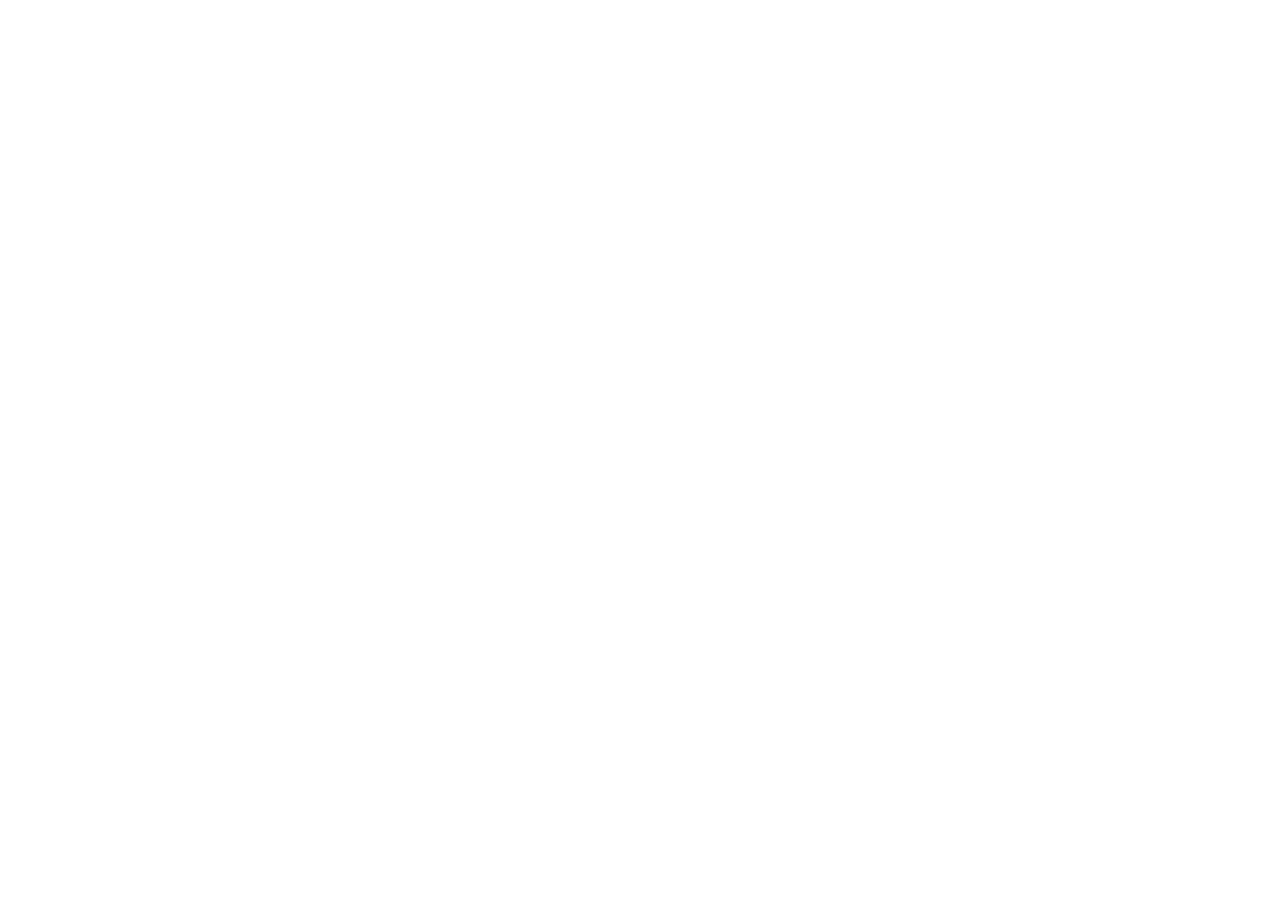
==== Color_flipper/index.html @ 3bfa305b "Created index.html" ====
<!DOCTYPE html>
<html lang="en">
<head>
    <meta charset="UTF-8">
    <meta http-equiv="X-UA-Compatible" content="IE=edge">
    <meta name="viewport" content="width=device-width, initial-scale=1.0">
    <title>Color Flipper</title>
</head>
<body>
    
</body>
</html>
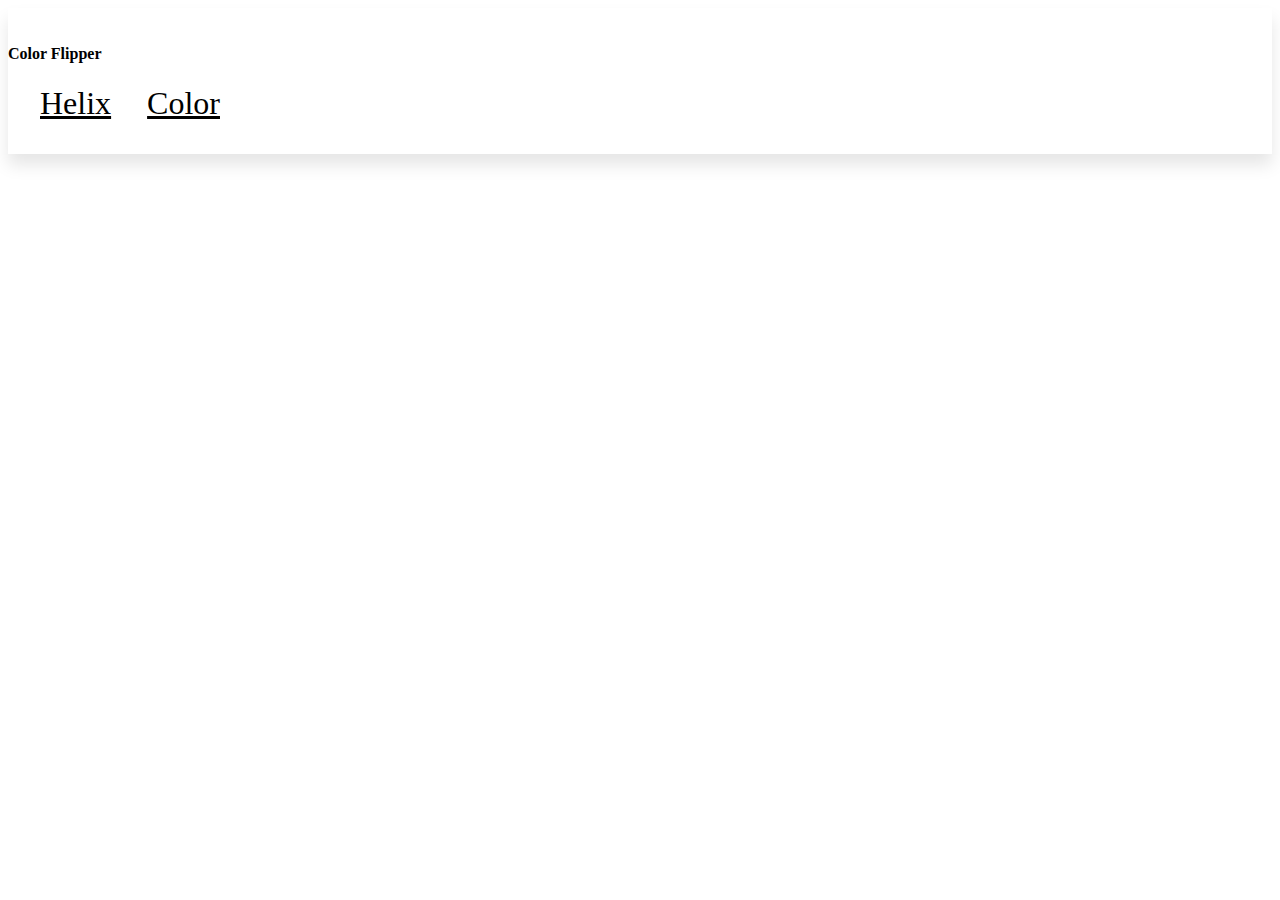
==== commit 92029973: "intial update" ====
--- a/Color_flipper/index.html
+++ b/Color_flipper/index.html
@@ -5,8 +5,17 @@
     <meta http-equiv="X-UA-Compatible" content="IE=edge">
     <meta name="viewport" content="width=device-width, initial-scale=1.0">
     <title>Color Flipper</title>
+    <link rel="stylesheet" href="style.css">
 </head>
 <body>
-    
+    <section class="header">
+        <nav class="navbar">
+                <div class="nav-center">
+                <h4>Color Flipper</h4>
+                <a href="#helix">Helix</a>
+                <a href="#color">Color</a>
+            </div>
+        </nav>
+    </section>
 </body>
 </html>--- a/Color_flipper/style.css
+++ b/Color_flipper/style.css
@@ -0,0 +1,21 @@
+@import url('https://fonts.googleapis.com/css2?family=Poppins:wght@200;400;500&display=swap');
+
+.header{
+    position:sticky;
+    top:0; left:0; right:0;
+    z-index: 1000;
+    background-color: white;
+    display:flex;
+    padding-top:1rem;
+    padding-bottom:2rem;
+    box-shadow:0 .7rem 1rem rgba(0,0,0,.1);
+    align-items:center;
+    justify-content:space-between;
+    
+}
+
+.header .navbar a{
+    font-size: 2rem;
+    margin-left: 2rem;
+    color:black;  
+}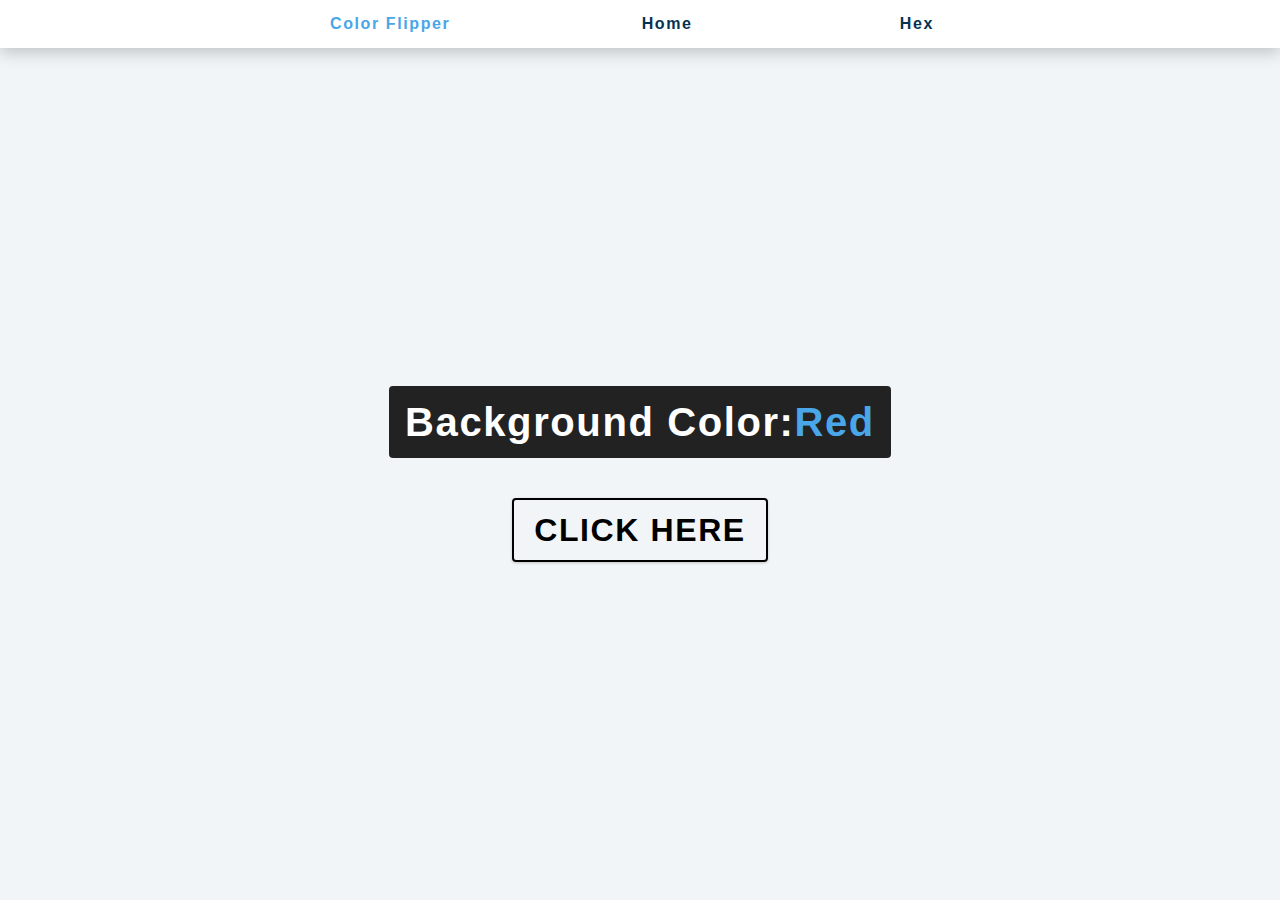
==== commit c93a4ff9: "created app.js and hex.js" ====
--- a/Color_flipper/index.html
+++ b/Color_flipper/index.html
@@ -1,21 +1,28 @@
 <!DOCTYPE html>
 <html lang="en">
-<head>
-    <meta charset="UTF-8">
-    <meta http-equiv="X-UA-Compatible" content="IE=edge">
-    <meta name="viewport" content="width=device-width, initial-scale=1.0">
-    <title>Color Flipper</title>
-    <link rel="stylesheet" href="style.css">
-</head>
-<body>
-    <section class="header">
-        <nav class="navbar">
-                <div class="nav-center">
-                <h4>Color Flipper</h4>
-                <a href="#helix">Helix</a>
-                <a href="#color">Color</a>
+    <head>
+        <meta charset="UTF-8">
+        <meta http-equiv="X-UA-Compatible" content="IE=edge">
+        <meta name="viewport" content="width=device-width, initial-scale=1.0">
+        <title>Color Flipper</title>
+        <link rel="stylesheet" href="style.css">
+        </head>
+    <body>
+        <section class="header">
+            <nav class="navbar">
+                    <div class="nav-center">
+                        <h4>Color Flipper</h4>
+                                <a href="index.html">Home</a>
+                                <a href="hex.html">Hex</a>
+                    </div>
+            </nav>
+        </section>
+        <main>
+            <div class="container">
+                <h2>background color:<span class="color">red</span></h2>
+                <button class="btn btn-hero" id="btn">Click Here</button>
             </div>
-        </nav>
-    </section>
-</body>
+        </main>
+        <script src="app.js"></script>
+    </body>
 </html>--- a/Color_flipper/style.css
+++ b/Color_flipper/style.css
@@ -1,21 +1,233 @@
-@import url('https://fonts.googleapis.com/css2?family=Poppins:wght@200;400;500&display=swap');
-
-.header{
-    position:sticky;
-    top:0; left:0; right:0;
-    z-index: 1000;
-    background-color: white;
-    display:flex;
-    padding-top:1rem;
-    padding-bottom:2rem;
-    box-shadow:0 .7rem 1rem rgba(0,0,0,.1);
-    align-items:center;
-    justify-content:space-between;
-    
-}
-
-.header .navbar a{
-    font-size: 2rem;
-    margin-left: 2rem;
-    color:black;  
-}+/*
+=============== 
+Fonts
+===============
+*/
+@import url('https://fonts.googleapis.com/css2?family=Ubuntu:ital,wght@0,400;0,500;0,700;1,400;1,700&display=swap');
+
+/*
+=============== 
+Variables
+===============
+*/
+
+:root {
+  /* dark shades of primary color*/
+  --clr-primary-1: hsl(205, 86%, 17%);
+  --clr-primary-2: hsl(205, 77%, 27%);
+  --clr-primary-3: hsl(205, 72%, 37%);
+  --clr-primary-4: hsl(205, 63%, 48%);
+  /* primary/main color */
+  --clr-primary-5: hsl(205, 78%, 60%);
+  /* lighter shades of primary color */
+  --clr-primary-6: hsl(205, 89%, 70%);
+  --clr-primary-7: hsl(205, 90%, 76%);
+  --clr-primary-8: hsl(205, 86%, 81%);
+  --clr-primary-9: hsl(205, 90%, 88%);
+  --clr-primary-10: hsl(205, 100%, 96%);
+  /* darkest grey - used for headings */
+  --clr-grey-1: hsl(209, 61%, 16%);
+  --clr-grey-2: hsl(211, 39%, 23%);
+  --clr-grey-3: hsl(209, 34%, 30%);
+  --clr-grey-4: hsl(209, 28%, 39%);
+  /* grey used for paragraphs */
+  --clr-grey-5: hsl(210, 22%, 49%);
+  --clr-grey-6: hsl(209, 23%, 60%);
+  --clr-grey-7: hsl(211, 27%, 70%);
+  --clr-grey-8: hsl(210, 31%, 80%);
+  --clr-grey-9: hsl(212, 33%, 89%);
+  --clr-grey-10: hsl(210, 36%, 96%);
+  --clr-white: #fff;
+  --clr-red-dark: hsl(360, 67%, 44%);
+  --clr-red-light: hsl(360, 71%, 66%);
+  --clr-green-dark: hsl(125, 67%, 44%);
+  --clr-green-light: hsl(125, 71%, 66%);
+  --clr-black: #222;
+  --ff-primary: "Roboto", sans-serif;
+  --ff-secondary: "Open Sans", sans-serif;
+  --transition: all 0.3s linear;
+  --spacing: 0.1rem;
+  --radius: 0.25rem;
+  --light-shadow: 0 5px 15px rgba(0, 0, 0, 0.1);
+  --dark-shadow: 0 5px 15px rgba(0, 0, 0, 0.2);
+  --max-width: 1170px;
+  --fixed-width: 620px;
+}
+/*
+=============== 
+Global Styles
+===============
+*/
+
+*,
+::after,
+::before {
+  margin: 0;
+  padding: 0;
+  box-sizing: border-box;
+}
+body {
+  font-family: var(--ff-secondary);
+  background: var(--clr-grey-10);
+  color: var(--clr-grey-1);
+  line-height: 1.5;
+  font-size: 0.875rem;
+}
+
+a {
+  display: flex;
+  flex-wrap: nowrap;
+  text-decoration: none;
+}
+h1,
+h2,
+h3,
+h4 {
+  letter-spacing: var(--spacing);
+  text-transform: capitalize;
+  line-height: 1.25;
+  margin-bottom: 0.75rem;
+  font-family: var(--ff-primary);
+}
+h1 {
+  font-size: 3rem;
+}
+h2 {
+  font-size: 2rem;
+}
+h3 {
+  font-size: 1.25rem;
+}
+h4 {
+  font-size: 0.875rem;
+}
+p {
+  margin-bottom: 1.25rem;
+  color: var(--clr-grey-5);
+}
+@media screen and (min-width: 800px) {
+  h1 {
+    font-size: 4rem;
+  }
+  h2 {
+    font-size: 2.5rem;
+  }
+  h3 {
+    font-size: 1.75rem;
+  }
+  h4 {
+    font-size: 1rem;
+  }
+  body {
+    font-size: 1rem;
+  }
+  h1,
+  h2,
+  h3,
+  h4 {
+    line-height: 1;
+  }
+}
+/*  global classes */
+
+/* section */
+.section {
+  padding: 5rem 0;
+}
+
+.section-center {
+  width: 90vw;
+  margin: 0 auto;
+  max-width: 1170px;
+}
+@media screen and (min-width: 992px) {
+  .section-center {
+    width: 95vw;
+  }
+}
+main {
+  min-height: 100vh;
+  display: grid;
+  place-items: center;
+}
+
+/*
+=============== 
+Nav
+===============
+*/
+nav {
+  background: var(--clr-white);
+  height: 3rem;
+  display: grid;
+  align-items: center;
+  box-shadow: var(--dark-shadow);
+}
+.nav-center {
+  width: 90vw;
+  max-width: var(--fixed-width);
+  margin: 0 auto;
+  display: flex;
+  align-items: center;
+  justify-content: space-between;
+}
+.nav-center h4 {
+  margin-bottom: 0;
+  color: var(--clr-primary-5);
+}
+.nav-links {
+  display: flex;
+}
+nav a {
+  text-transform: capitalize;
+  font-weight: 700;
+  font-size: 1rem;
+  color: var(--clr-primary-1);
+  letter-spacing: var(--spacing);
+  margin-right: 1rem;
+}
+nav a:hover {
+  color: var(--clr-primary-5);
+}
+/*
+=============== 
+Container
+===============
+*/
+main {
+  min-height: calc(100vh - 3rem);
+  display: grid;
+  place-items: center;
+}
+.container {
+  text-align: center;
+}
+.container h2 {
+  background: var(--clr-black);
+  color: var(--clr-white);
+  padding: 1rem;
+  border-radius: var(--radius);
+  margin-bottom: 2.5rem;
+}
+.color {
+  color: var(--clr-primary-5);
+}
+.btn-hero {
+  text-transform: uppercase;
+  background: transparent;
+  color: black;
+  letter-spacing: .1rem;
+  display: inline-block;
+  font-weight: 700;
+  border: 2px solid black;
+  cursor: pointer;
+  box-shadow: 0 1px 3px rgba(0, 0, 0, 0.2);
+  border-radius: var(--radius);
+  font-size: 2rem;
+  padding: .7rem 1.25rem;
+}
+.btn-hero:hover {
+  color: var(--clr-white);
+  background: var(--clr-black);
+}
+  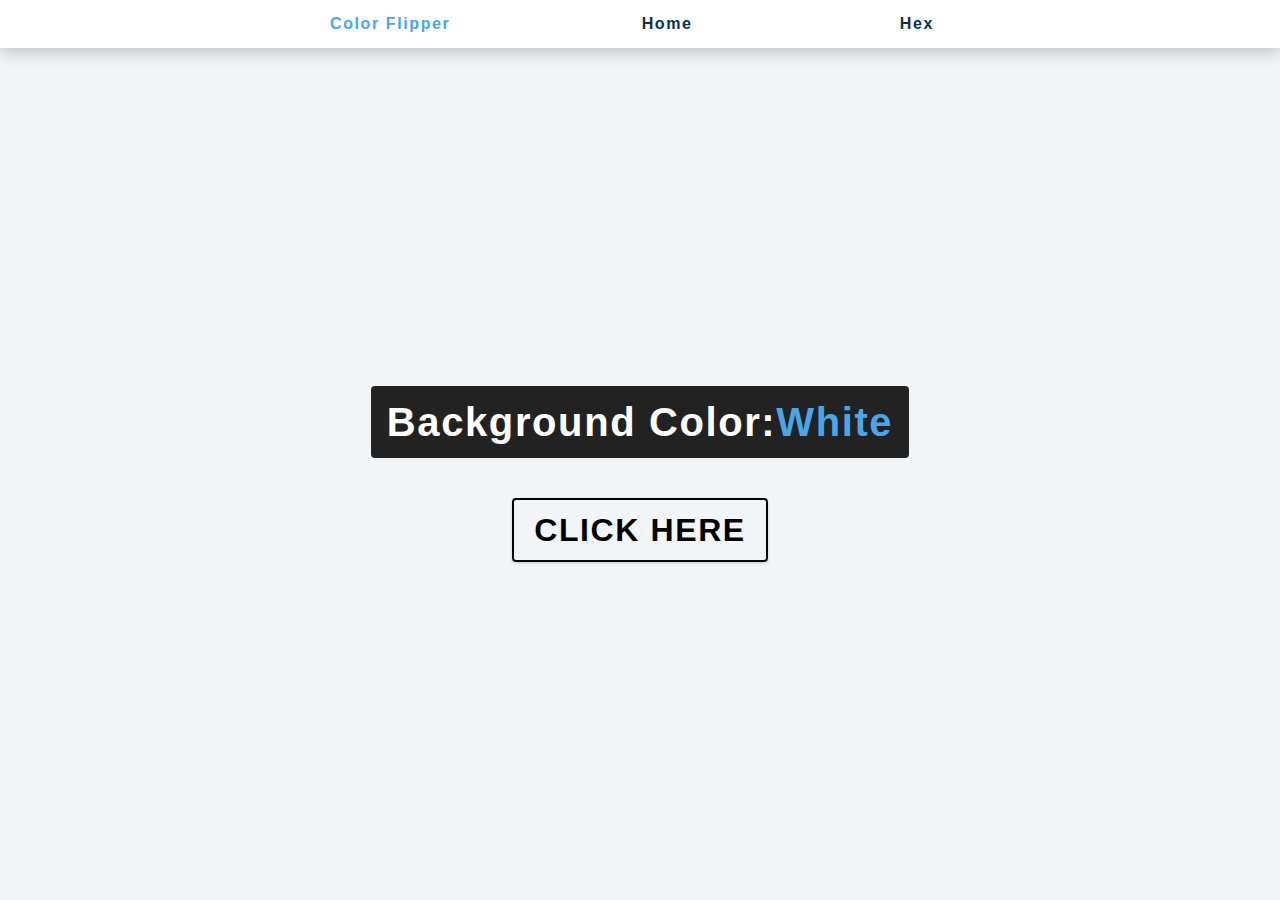
==== commit b9de0fea: "updated hex.js" ====
--- a/Color_flipper/index.html
+++ b/Color_flipper/index.html
@@ -19,7 +19,7 @@
         </section>
         <main>
             <div class="container">
-                <h2>background color:<span class="color">red</span></h2>
+                <h2>background color:<span class="color">White</span></h2>
                 <button class="btn btn-hero" id="btn">Click Here</button>
             </div>
         </main>
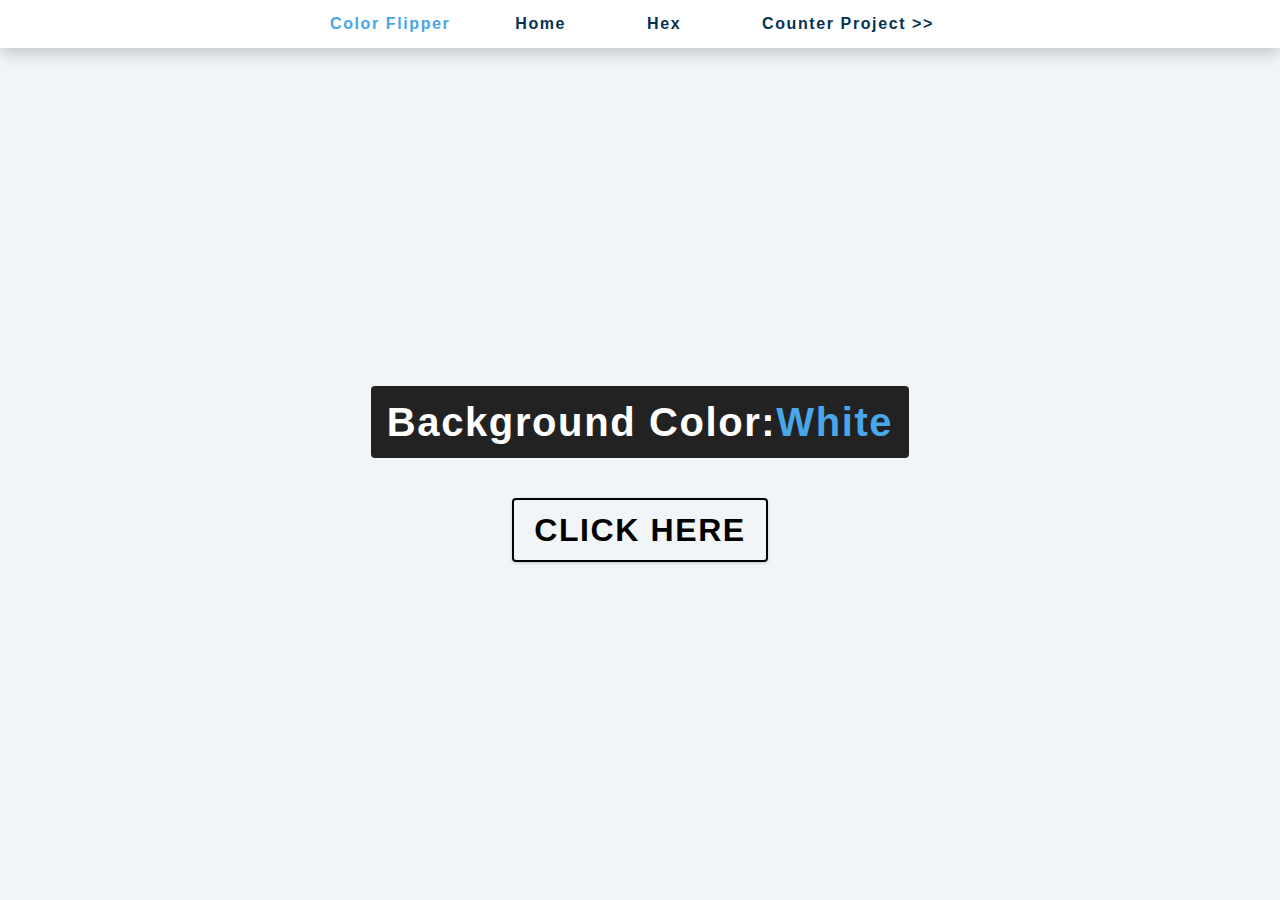
==== commit 433c6e3a: "intial update" ====
--- a/Color_flipper/index.html
+++ b/Color_flipper/index.html
@@ -14,6 +14,7 @@
                         <h4>Color Flipper</h4>
                                 <a href="index.html">Home</a>
                                 <a href="hex.html">Hex</a>
+                                <a href="/C:/Users/SUN/Desktop/Python Basic Project/Javascript_mini_projects/Counter/counter.html.">Counter Project >></a>
                     </div>
             </nav>
         </section>
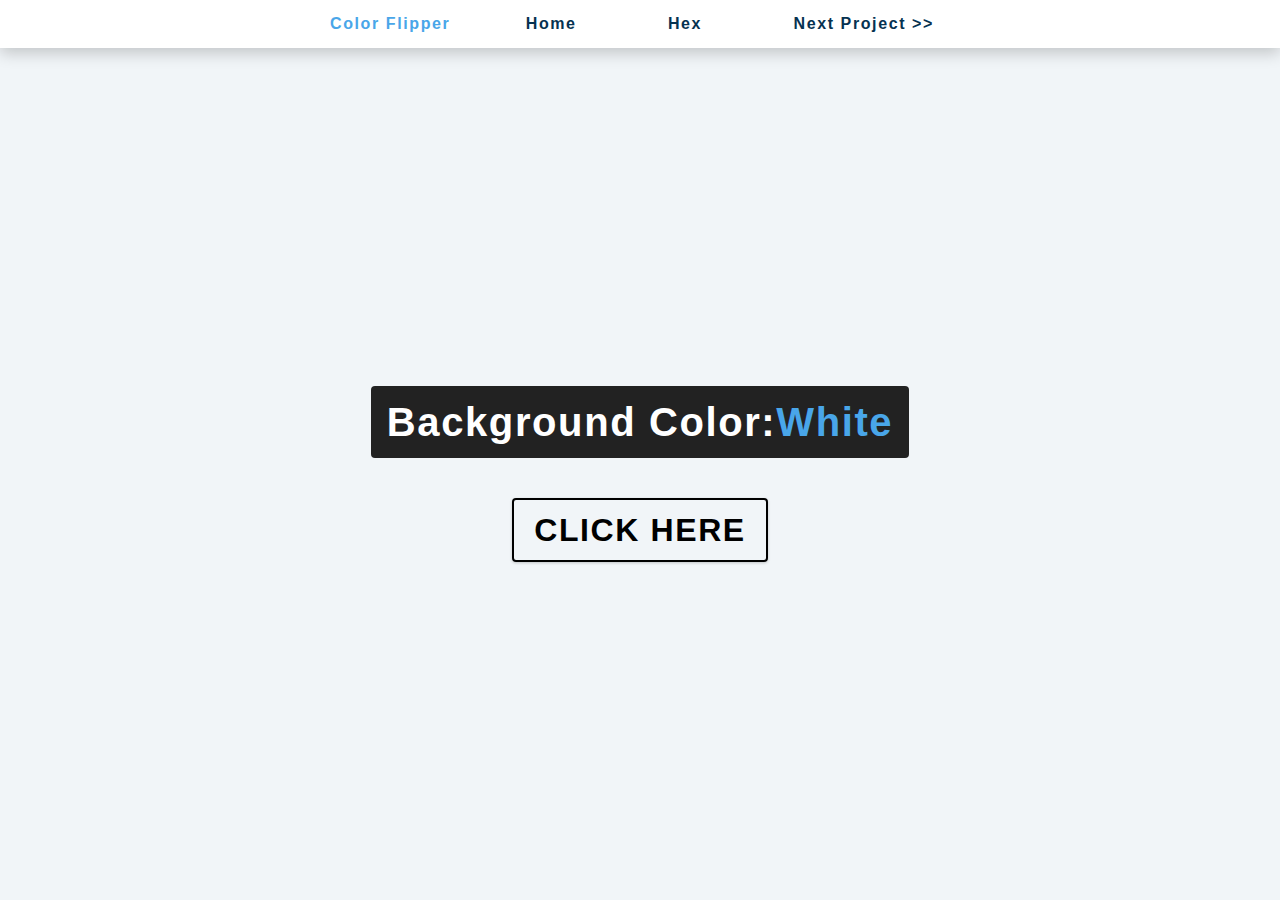
==== commit f022e0e4: "fixed navbar issue" ====
--- a/Color_flipper/index.html
+++ b/Color_flipper/index.html
@@ -14,7 +14,7 @@
                         <h4>Color Flipper</h4>
                                 <a href="index.html">Home</a>
                                 <a href="hex.html">Hex</a>
-                                <a href="/C:/Users/SUN/Desktop/Python Basic Project/Javascript_mini_projects/Counter/counter.html.">Counter Project >></a>
+                                <a href="/C:/Users/SUN/Desktop/Python Basic Project/Javascript_mini_projects/Counter/counter.html.">Next Project >></a>
                     </div>
             </nav>
         </section>
